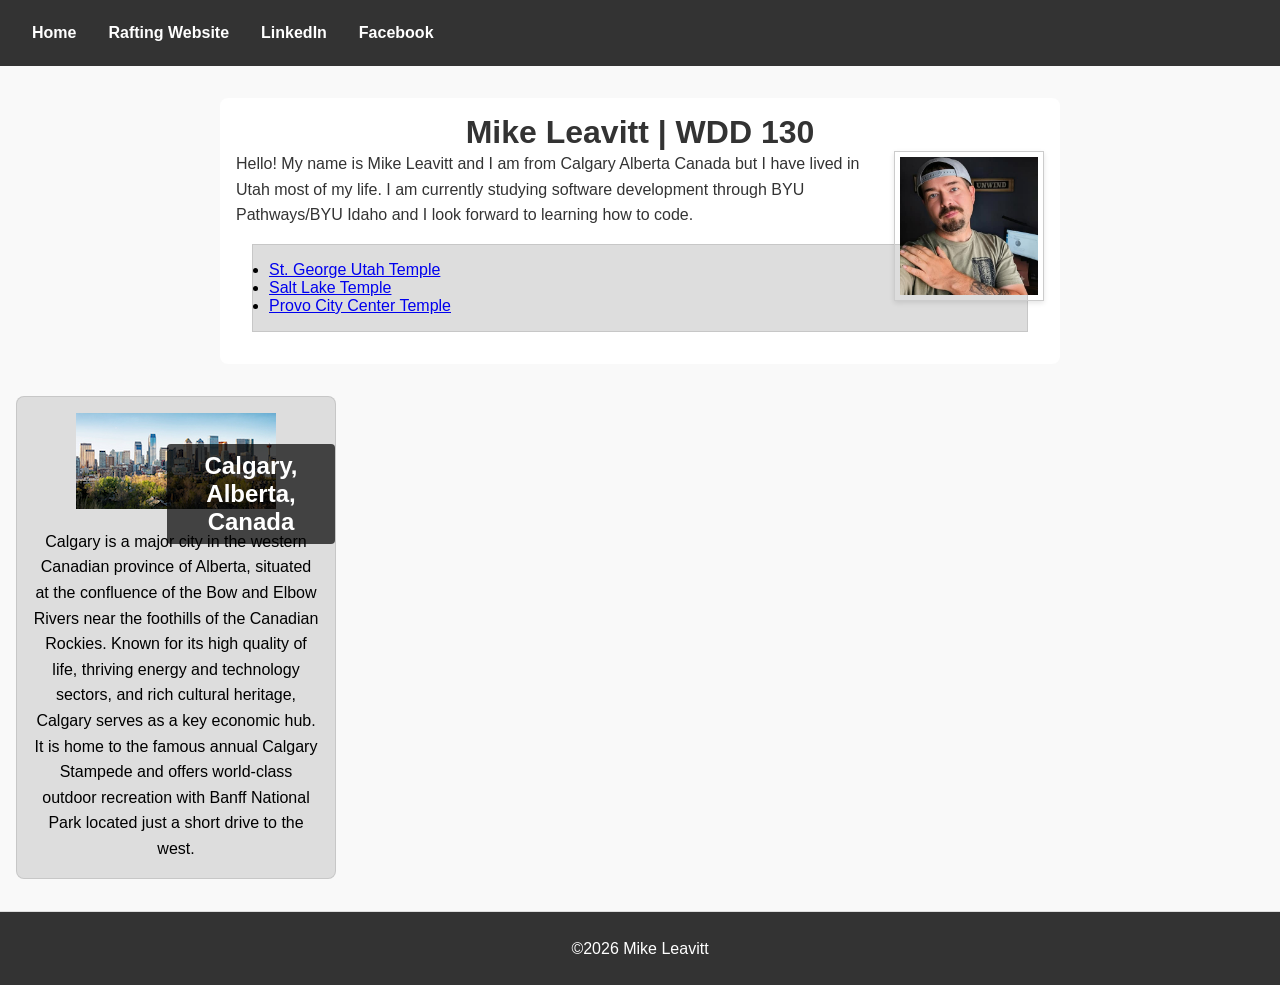
==== index.html @ 8ab00037 "updated and synced" ====
<!DOCTYPE html>
<html lang="en">

<head>
    <meta charset="UTF-8">
    <meta name="viewport" content="width=device-width, initial-scale=1.0">
    <title>Mike Leavitt - WDD 130 Home Page</title>
    <meta name="description" content="Personal homepage highlighting my life, education, and assignments for WDD 130 Web Fundamentals.">
    <meta name="author" content="Mike Leavitt">
    <link rel="stylesheet" href="styles/styles.css">
</head>

<body>

    <header>
        <nav>
            <a href="#">Home</a>
            <a href="wwr/">Rafting Website</a>
            <a href="https://www.linkedin.com/in/mikeleavitt-/" target="_blank" rel="noopener">LinkedIn</a>
            <a href="https://facebook.com" target="_blank" rel="noopener">Facebook</a>
        </nav>
    </header>

    <main>
        <h1>Mike Leavitt | WDD 130</h1>
        <img src="images/profile.jpg" alt="Profile picture of Mike Leavitt">
        <p>Hello! My name is Mike Leavitt and I am from Calgary Alberta Canada but I have lived in Utah most of my life. I am currently studying software development through BYU Pathways/BYU Idaho and I look forward to learning how to code.</p>

        <ul class="box">
            <li><a href="https://www.churchofjesuschrist.org/temples/details/st-george-utah-temple" target="_blank" rel="noopener">St. George Utah Temple</a></li>
            <li><a href="https://www.churchofjesuschrist.org/temples/details/salt-lake-temple" target="_blank" rel="noopener">Salt Lake Temple</a></li>
            <li><a href="https://www.churchofjesuschrist.org/temples/details/provo-city-center-temple" target="_blank" rel="noopener">Provo City Center Temple</a></li>
        </ul>
    </main>

    <aside class="box">
        <h2>Calgary, Alberta, Canada</h2>
        <img src="images/calgary.jpg" alt="Calgary city skyline">
        <p>Calgary is a major city in the western Canadian province of Alberta, situated at the confluence of the Bow and Elbow Rivers near the foothills of the Canadian Rockies. Known for its high quality of life, thriving energy and technology sectors, and rich cultural heritage, Calgary serves as a key economic hub. It is home to the famous annual Calgary Stampede and offers world-class outdoor recreation with Banff National Park located just a short drive to the west.</p>
    </aside>

    <footer>
        <p>&copy;2026 Mike Leavitt</p>
    </footer>

</body>

</html>
---- styles/styles.css ----
/* Universal Selector Reset */
* {
    margin: 0;
    padding: 0;
    box-sizing: border-box;
}

body {
    font-family: Arial, sans-serif;
    color: #333;
    background-color: #f9f9f9;
}

header {
    background-color: #333;
}

nav {
    display: flex;
    justify-content: left;
    background-color: #333;
    padding: 1rem;
}

nav a {
    color: #fff;
    padding: 0.5rem 1rem;
    display: block;
    text-decoration: none;
    font-weight: bold;
}

nav a:hover {
    text-decoration: underline;
}

main {
    max-width: 840px;
    margin: 2rem auto;
    padding: 1rem;
    background-color: #fff;
    border-radius: 8px;
}

h1 {
    color: #333;
    text-align: center;
}

main img {
    float: right;
    margin: 0 0 1rem 1rem;
    width: 150px;
    height: auto;
    border: 1px solid #ccc;
    padding: 5px;
    box-shadow: 0 2px 5px rgba(0, 0, 0, 0.1);
}

aside {
    position: relative;
    /* Required for absolute positioning of the heading inside */
    width: 20rem;
    margin: 2rem auto;
    text-align: center;
    border-radius: 8px;
}

aside img {
    width: 200px;
    height: auto;
    margin-bottom: 1rem;
}

/* Absolute positioning for the state/country heading overlay on the image */
aside h2 {
    position: absolute;
    top: 47px;
    left: 150px;
    background-color: rgba(0, 0, 0, 0.7);
    color: #fff;
    padding: 0.5rem 1rem;
    border-radius: 4px;
}

p {
    padding: 0;
    line-height: 1.6;
}

footer {
    margin-top: 2rem;
    border-top: 1px solid #ddd;
    text-align: center;
    padding: 1.5rem;
    background-color: #333;
    color: #fff;
}

/* Class Selectors */
.box {
    margin: 1rem;
    border: 1px solid rgb(0 0 0 / 10%);
    padding: 1rem;
    background-color: #ddd;
    color: #000;
}
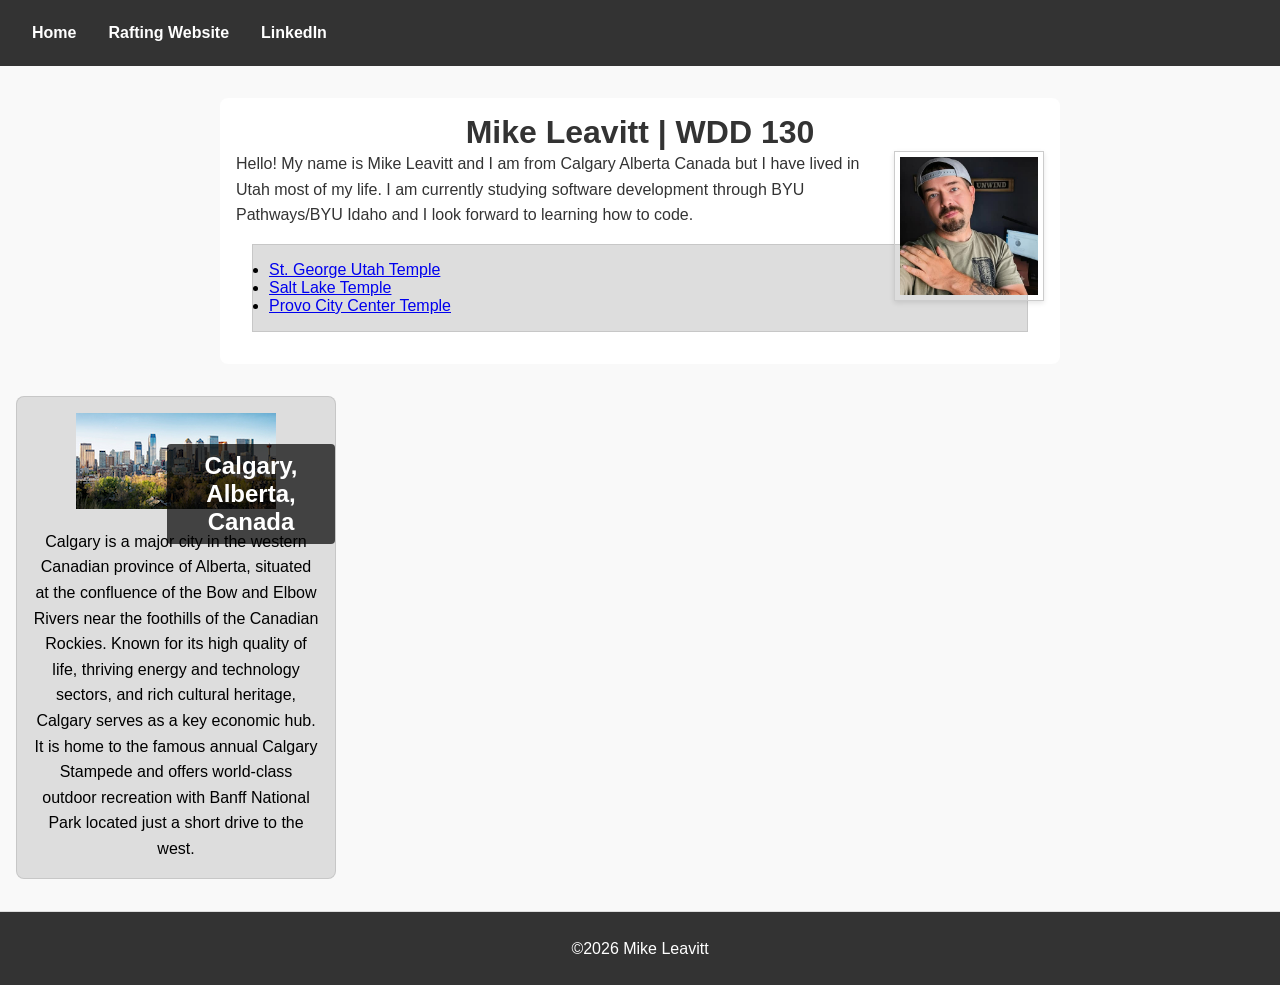
==== commit ab7e78d7: "updated and synced" ====
--- a/index.html
+++ b/index.html
@@ -17,7 +17,6 @@
             <a href="#">Home</a>
             <a href="wwr/">Rafting Website</a>
             <a href="https://www.linkedin.com/in/mikeleavitt-/" target="_blank" rel="noopener">LinkedIn</a>
-            <a href="https://facebook.com" target="_blank" rel="noopener">Facebook</a>
         </nav>
     </header>
 
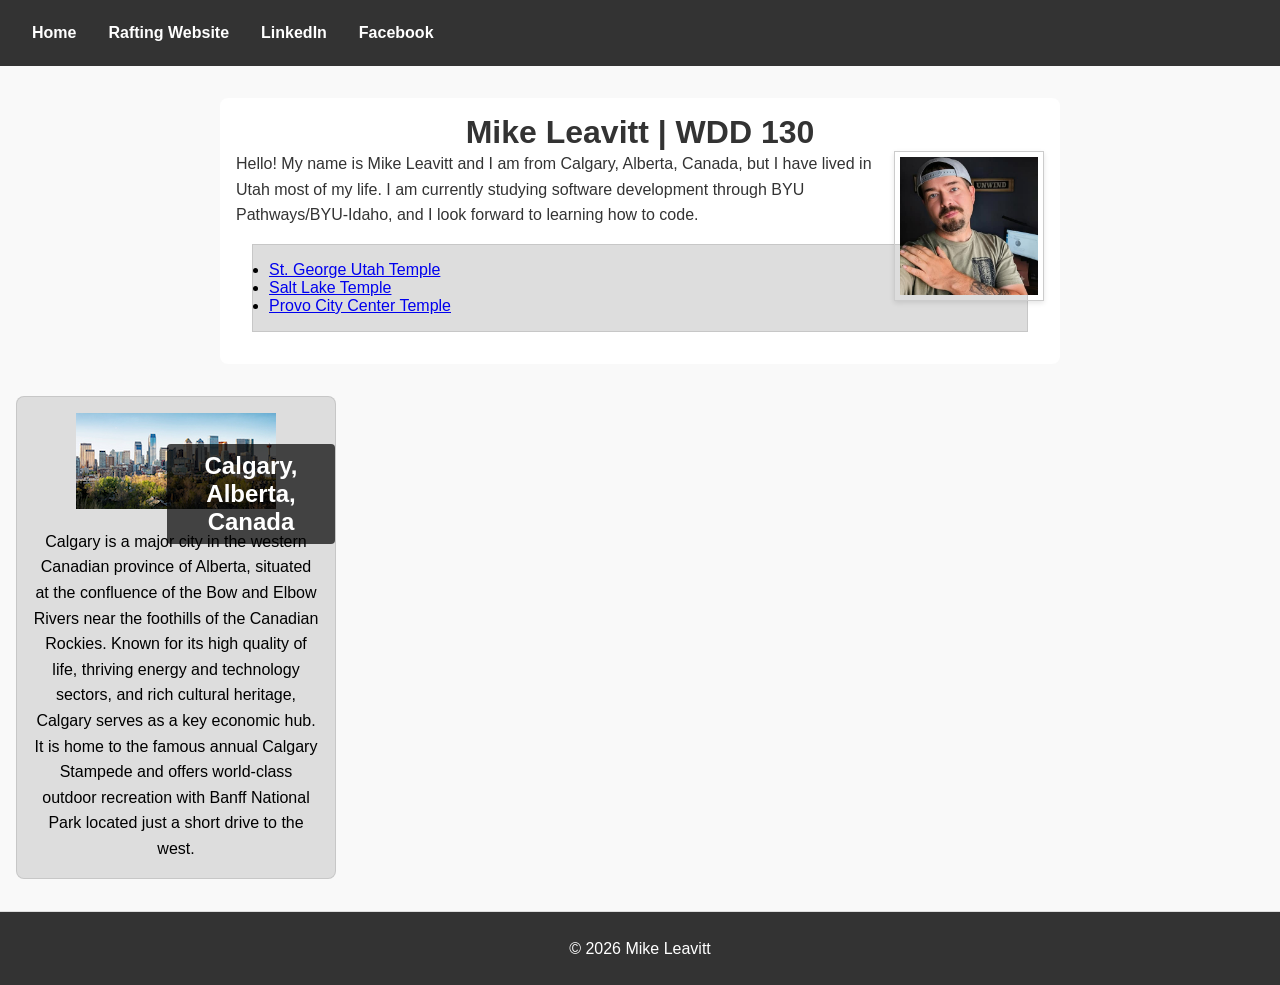
==== commit c015f061: "updated" ====
--- a/index.html
+++ b/index.html
@@ -2,8 +2,8 @@
 <html lang="en">
 
 <head>
-    <meta charset="UTF-8">
-    <meta name="viewport" content="width=device-width, initial-scale=1.0">
+    <meta charset="utf-8">
+    <meta name="viewport" content="width=device-width, initial-scale=1">
     <title>Mike Leavitt - WDD 130 Home Page</title>
     <meta name="description" content="Personal homepage highlighting my life, education, and assignments for WDD 130 Web Fundamentals.">
     <meta name="author" content="Mike Leavitt">
@@ -17,13 +17,14 @@
             <a href="#">Home</a>
             <a href="wwr/">Rafting Website</a>
             <a href="https://www.linkedin.com/in/mikeleavitt-/" target="_blank" rel="noopener">LinkedIn</a>
+            <a href="https://facebook.com" target="_blank" rel="noopener">Facebook</a>
         </nav>
     </header>
 
     <main>
         <h1>Mike Leavitt | WDD 130</h1>
         <img src="images/profile.jpg" alt="Profile picture of Mike Leavitt">
-        <p>Hello! My name is Mike Leavitt and I am from Calgary Alberta Canada but I have lived in Utah most of my life. I am currently studying software development through BYU Pathways/BYU Idaho and I look forward to learning how to code.</p>
+        <p>Hello! My name is Mike Leavitt and I am from Calgary, Alberta, Canada, but I have lived in Utah most of my life. I am currently studying software development through BYU Pathways/BYU-Idaho, and I look forward to learning how to code.</p>
 
         <ul class="box">
             <li><a href="https://www.churchofjesuschrist.org/temples/details/st-george-utah-temple" target="_blank" rel="noopener">St. George Utah Temple</a></li>
@@ -39,7 +40,7 @@
     </aside>
 
     <footer>
-        <p>&copy;2026 Mike Leavitt</p>
+        <p>&copy; 2026 Mike Leavitt</p>
     </footer>
 
 </body>
--- a/styles/styles.css
+++ b/styles/styles.css
@@ -59,7 +59,6 @@
 
 aside {
     position: relative;
-    /* Required for absolute positioning of the heading inside */
     width: 20rem;
     margin: 2rem auto;
     text-align: center;
@@ -72,7 +71,6 @@
     margin-bottom: 1rem;
 }
 
-/* Absolute positioning for the state/country heading overlay on the image */
 aside h2 {
     position: absolute;
     top: 47px;
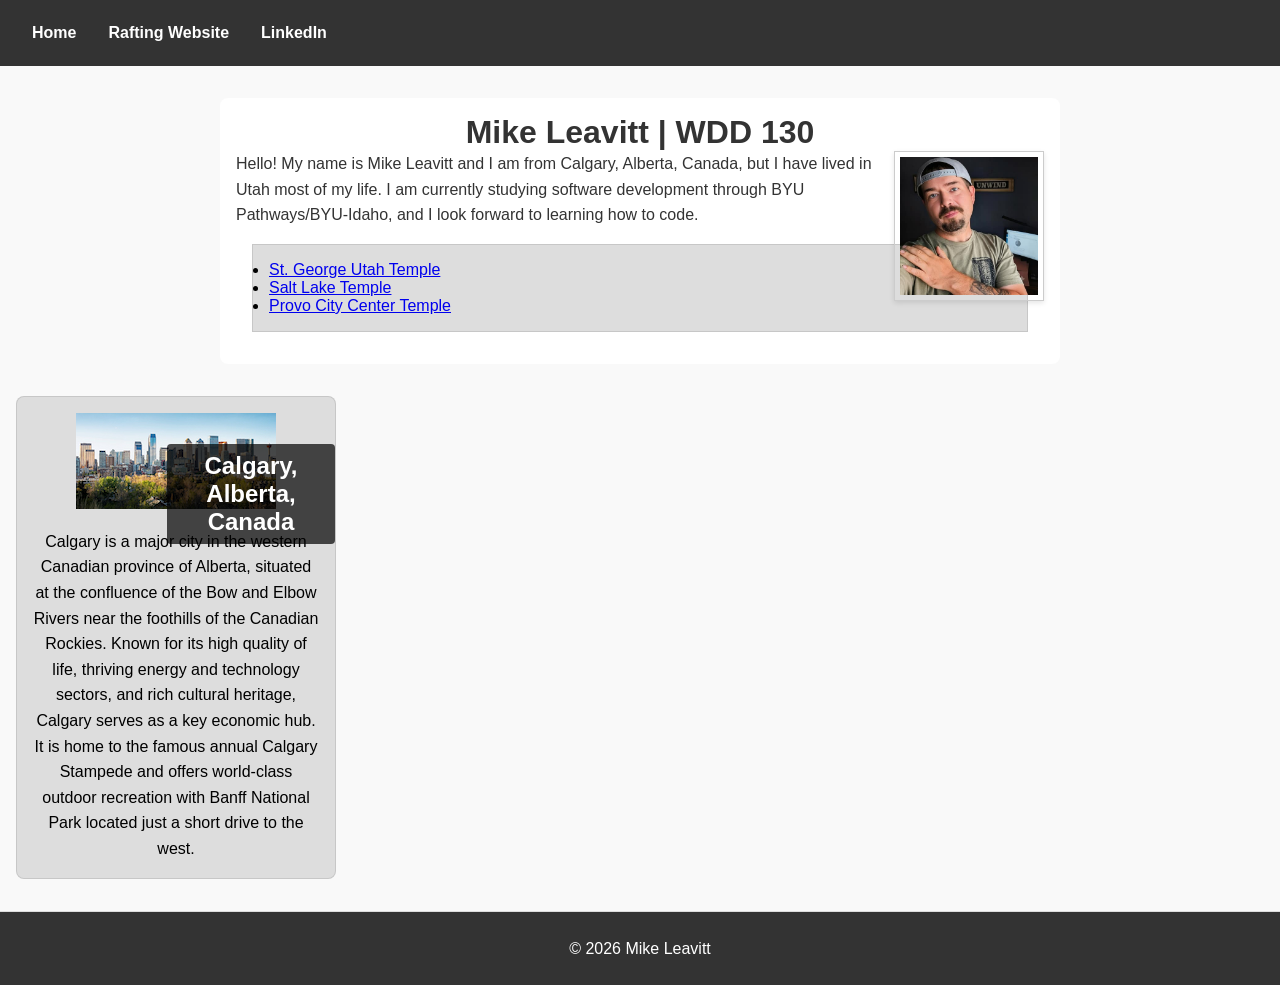
==== commit a882b31f: "u and s" ====
--- a/index.html
+++ b/index.html
@@ -17,7 +17,6 @@
             <a href="#">Home</a>
             <a href="wwr/">Rafting Website</a>
             <a href="https://www.linkedin.com/in/mikeleavitt-/" target="_blank" rel="noopener">LinkedIn</a>
-            <a href="https://facebook.com" target="_blank" rel="noopener">Facebook</a>
         </nav>
     </header>
 
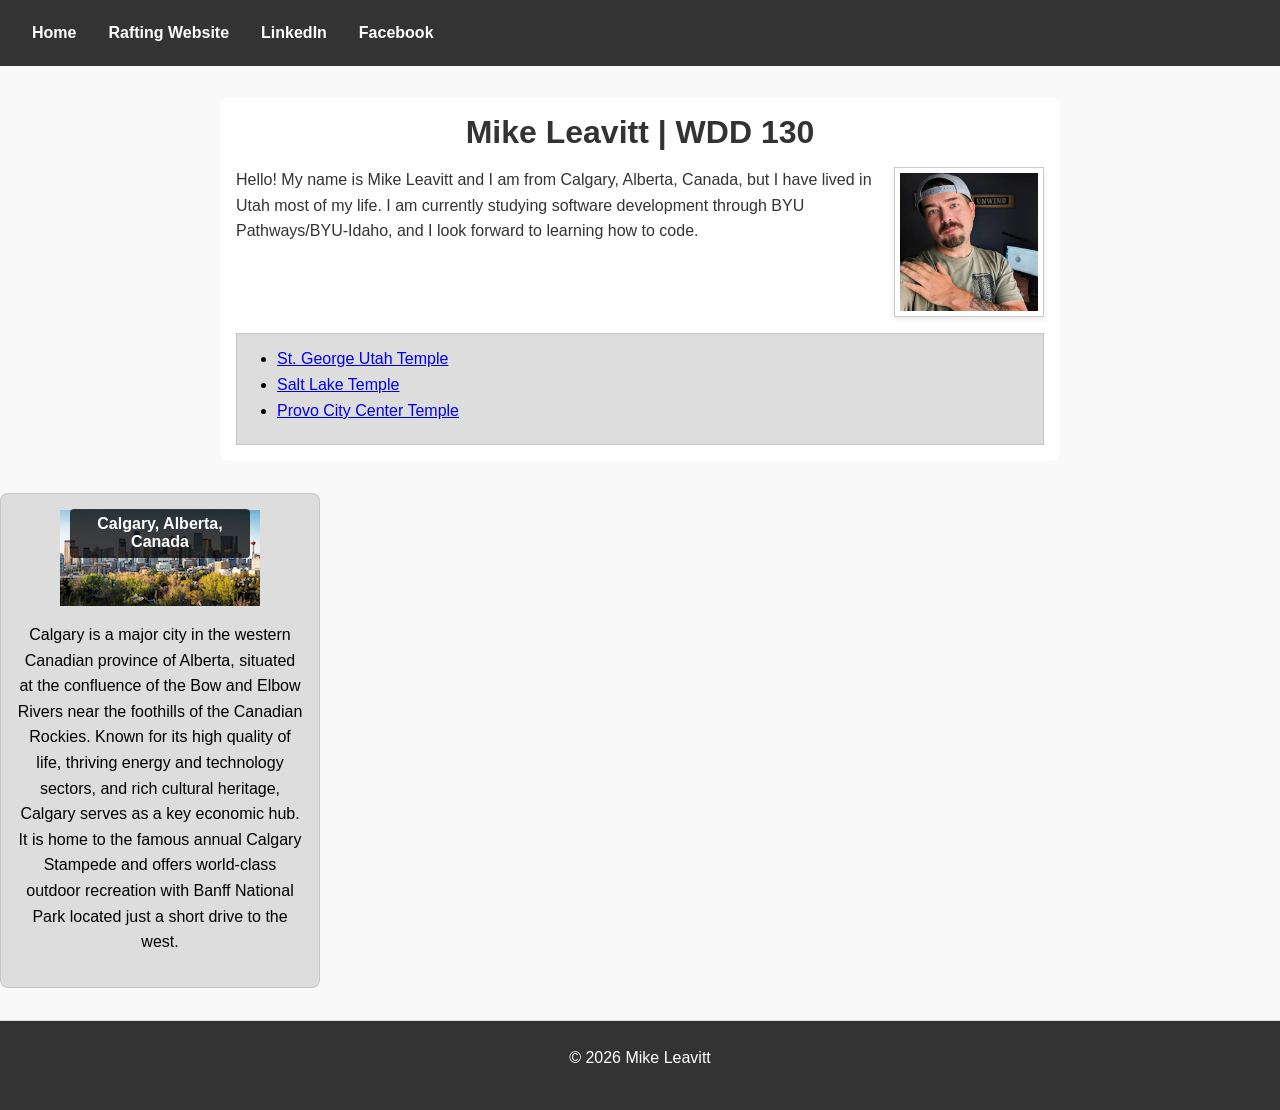
==== commit a919c60d: "updated and synced" ====
--- a/index.html
+++ b/index.html
@@ -17,26 +17,29 @@
             <a href="#">Home</a>
             <a href="wwr/">Rafting Website</a>
             <a href="https://www.linkedin.com/in/mikeleavitt-/" target="_blank" rel="noopener">LinkedIn</a>
+            <a href="https://www.facebook.com" target="_blank" rel="noopener">Facebook</a>
         </nav>
     </header>
 
-    <main>
-        <h1>Mike Leavitt | WDD 130</h1>
-        <img src="images/profile.jpg" alt="Profile picture of Mike Leavitt">
-        <p>Hello! My name is Mike Leavitt and I am from Calgary, Alberta, Canada, but I have lived in Utah most of my life. I am currently studying software development through BYU Pathways/BYU-Idaho, and I look forward to learning how to code.</p>
+    <div class="grid">
+        <main>
+            <h1>Mike Leavitt | WDD 130</h1>
+            <img src="images/profile.jpg" alt="Profile picture of Mike Leavitt">
+            <p>Hello! My name is Mike Leavitt and I am from Calgary, Alberta, Canada, but I have lived in Utah most of my life. I am currently studying software development through BYU Pathways/BYU-Idaho, and I look forward to learning how to code.</p>
 
-        <ul class="box">
-            <li><a href="https://www.churchofjesuschrist.org/temples/details/st-george-utah-temple" target="_blank" rel="noopener">St. George Utah Temple</a></li>
-            <li><a href="https://www.churchofjesuschrist.org/temples/details/salt-lake-temple" target="_blank" rel="noopener">Salt Lake Temple</a></li>
-            <li><a href="https://www.churchofjesuschrist.org/temples/details/provo-city-center-temple" target="_blank" rel="noopener">Provo City Center Temple</a></li>
-        </ul>
-    </main>
+            <ul class="box">
+                <li><a href="https://www.churchofjesuschrist.org/temples/details/st-george-utah-temple" target="_blank" rel="noopener">St. George Utah Temple</a></li>
+                <li><a href="https://www.churchofjesuschrist.org/temples/details/salt-lake-temple" target="_blank" rel="noopener">Salt Lake Temple</a></li>
+                <li><a href="https://www.churchofjesuschrist.org/temples/details/provo-city-center-temple" target="_blank" rel="noopener">Provo City Center Temple</a></li>
+            </ul>
+        </main>
 
-    <aside class="box">
-        <h2>Calgary, Alberta, Canada</h2>
-        <img src="images/calgary.jpg" alt="Calgary city skyline">
-        <p>Calgary is a major city in the western Canadian province of Alberta, situated at the confluence of the Bow and Elbow Rivers near the foothills of the Canadian Rockies. Known for its high quality of life, thriving energy and technology sectors, and rich cultural heritage, Calgary serves as a key economic hub. It is home to the famous annual Calgary Stampede and offers world-class outdoor recreation with Banff National Park located just a short drive to the west.</p>
-    </aside>
+        <aside class="box">
+            <h2>Calgary, Alberta, Canada</h2>
+            <img src="images/calgary.jpg" alt="Calgary city skyline">
+            <p>Calgary is a major city in the western Canadian province of Alberta, situated at the confluence of the Bow and Elbow Rivers near the foothills of the Canadian Rockies. Known for its high quality of life, thriving energy and technology sectors, and rich cultural heritage, Calgary serves as a key economic hub. It is home to the famous annual Calgary Stampede and offers world-class outdoor recreation with Banff National Park located just a short drive to the west.</p>
+        </aside>
+    </div>
 
     <footer>
         <p>&copy; 2026 Mike Leavitt</p>
--- a/styles/styles.css
+++ b/styles/styles.css
@@ -40,11 +40,14 @@
     padding: 1rem;
     background-color: #fff;
     border-radius: 8px;
+    overflow: hidden;
+    /* Ensures main contains floated elements properly */
 }
 
 h1 {
     color: #333;
     text-align: center;
+    margin-bottom: 1rem;
 }
 
 main img {
@@ -69,21 +72,30 @@
     width: 200px;
     height: auto;
     margin-bottom: 1rem;
+    display: block;
+    margin-left: auto;
+    margin-right: auto;
 }
 
+/* Centered absolute positioning for the state/country heading overlay on the image */
 aside h2 {
     position: absolute;
-    top: 47px;
-    left: 150px;
-    background-color: rgba(0, 0, 0, 0.7);
+    top: 15px;
+    left: 50%;
+    transform: translateX(-50%);
+    width: 180px;
+    background-color: rgba(0, 0, 0, 0.75);
     color: #fff;
-    padding: 0.5rem 1rem;
+    padding: 0.4rem 0.5rem;
     border-radius: 4px;
+    font-size: 1rem;
+    text-align: center;
 }
 
 p {
     padding: 0;
     line-height: 1.6;
+    margin-bottom: 1rem;
 }
 
 footer {
@@ -97,9 +109,16 @@
 
 /* Class Selectors */
 .box {
-    margin: 1rem;
+    clear: both;
+    /* Forces the box to sit below floated elements like the profile image */
+    margin: 1.5rem 0 0 0;
     border: 1px solid rgb(0 0 0 / 10%);
     padding: 1rem;
     background-color: #ddd;
     color: #000;
 }
+
+.box li {
+    margin-left: 1.5rem;
+    margin-bottom: 0.5rem;
+}
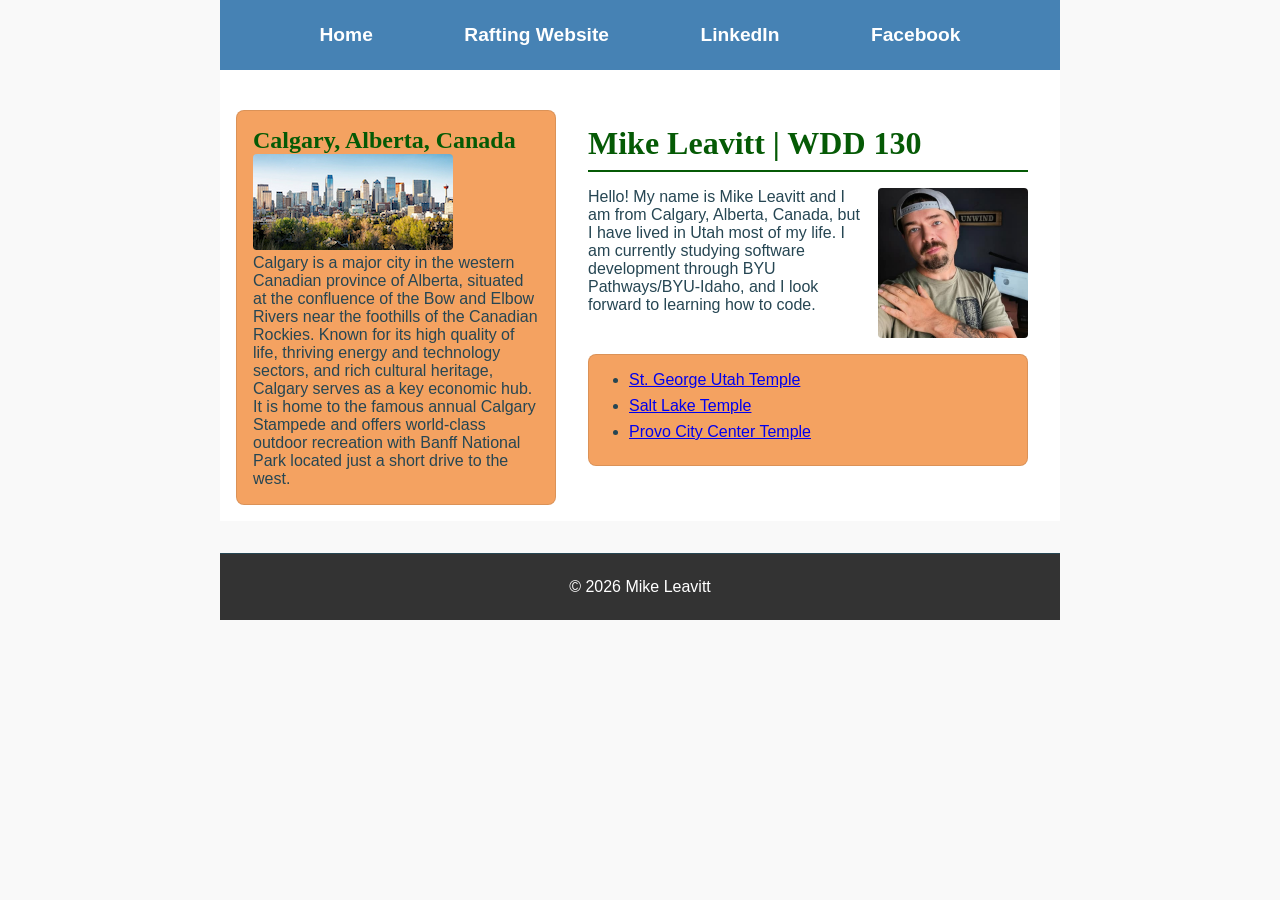
==== commit a6b3ee00: "updated" ====
--- a/index.html
+++ b/index.html
@@ -3,7 +3,7 @@
 
 <head>
     <meta charset="utf-8">
-    <meta name="viewport" content="width=device-width, initial-scale=1">
+    <meta name="viewport" content="width=device-width, initial-scale=1.0">
     <title>Mike Leavitt - WDD 130 Home Page</title>
     <meta name="description" content="Personal homepage highlighting my life, education, and assignments for WDD 130 Web Fundamentals.">
     <meta name="author" content="Mike Leavitt">
@@ -15,12 +15,13 @@
     <header>
         <nav>
             <a href="#">Home</a>
-            <a href="wwr/">Rafting Website</a>
+            <a href="wwr/index.html">Rafting Website</a>
             <a href="https://www.linkedin.com/in/mikeleavitt-/" target="_blank" rel="noopener">LinkedIn</a>
             <a href="https://www.facebook.com" target="_blank" rel="noopener">Facebook</a>
         </nav>
     </header>
 
+    <!-- Encase main and aside in a div with class="grid" -->
     <div class="grid">
         <main>
             <h1>Mike Leavitt | WDD 130</h1>
--- a/styles/styles.css
+++ b/styles/styles.css
@@ -1,4 +1,13 @@
-/* Universal Selector Reset */
+:root {
+    --primary-color: #055a05;
+    --secondary-color: #f4a261;
+    --accent1-color: #264653;
+    --accent2-color: #e9c46a;
+    --heading-font: "Times New Roman", "Georgia", serif;
+    --body-font: Arial, Helvetica, sans-serif;
+}
+
+/* Fixed: changed '-' to '*' */
 * {
     margin: 0;
     padding: 0;
@@ -6,119 +15,109 @@
 }
 
 body {
-    font-family: Arial, sans-serif;
-    color: #333;
+    font-family: var(--body-font);
+    color: var(--accent1-color);
     background-color: #f9f9f9;
 }
 
-header {
-    background-color: #333;
+/* Steps 2, 7, & 28: Combined rule for header, .grid, and footer */
+header,
+.grid,
+footer {
+    max-width: 840px;
+    margin: 0 auto;
+    background-color: #fff;
 }
 
+h1,
+h2 {
+    font-family: var(--heading-font);
+    color: var(--primary-color);
+}
+
+/* Steps 8 & 9: Flexbox navigation bar */
 nav {
+    background-color: steelblue;
+    padding: 1rem;
     display: flex;
-    justify-content: left;
-    background-color: #333;
+    justify-content: space-evenly;
+    align-items: center;
+}
+
+/* Steps 17 & 18: Navigation links styling */
+nav a {
+    display: block;
+    padding: 0.5rem;
+    text-decoration: none;
+    font-size: 1.2rem;
+    font-weight: 700;
+    color: #fff;
+    /* shorthand for white */
+}
+
+/* Step 26: Bottom border on h1 */
+h1 {
+    border-bottom: 2px solid var(--primary-color);
+    padding-bottom: 0.5rem;
+    margin-bottom: 1rem;
+}
+
+/* Steps 29-44: CSS Grid layout */
+.grid {
+    display: grid;
+    align-items: center;
+    grid-template-columns: 20rem 1fr;
+    gap: 1rem;
     padding: 1rem;
 }
 
-nav a {
-    color: #fff;
-    padding: 0.5rem 1rem;
-    display: block;
-    text-decoration: none;
-    font-weight: bold;
+main {
+    grid-column: 2/3;
+    margin: 1rem;
 }
 
-nav a:hover {
-    text-decoration: underline;
+aside {
+    width: 20rem;
+    position: relative;
+    grid-column: 1/2;
+    grid-row: 1/2;
 }
 
-main {
-    max-width: 840px;
-    margin: 2rem auto;
-    padding: 1rem;
-    background-color: #fff;
-    border-radius: 8px;
-    overflow: hidden;
-    /* Ensures main contains floated elements properly */
-}
-
-h1 {
-    color: #333;
-    text-align: center;
-    margin-bottom: 1rem;
+/* Image handling */
+main img,
+aside img {
+    max-width: 100%;
+    height: auto;
+    border-radius: 4px;
 }
 
 main img {
     float: right;
+    width: 150px;
     margin: 0 0 1rem 1rem;
-    width: 150px;
-    height: auto;
-    border: 1px solid #ccc;
-    padding: 5px;
-    box-shadow: 0 2px 5px rgba(0, 0, 0, 0.1);
-}
-
-aside {
-    position: relative;
-    width: 20rem;
-    margin: 2rem auto;
-    text-align: center;
-    border-radius: 8px;
-}
-
-aside img {
-    width: 200px;
-    height: auto;
-    margin-bottom: 1rem;
-    display: block;
-    margin-left: auto;
-    margin-right: auto;
-}
-
-/* Centered absolute positioning for the state/country heading overlay on the image */
-aside h2 {
-    position: absolute;
-    top: 15px;
-    left: 50%;
-    transform: translateX(-50%);
-    width: 180px;
-    background-color: rgba(0, 0, 0, 0.75);
-    color: #fff;
-    padding: 0.4rem 0.5rem;
-    border-radius: 4px;
-    font-size: 1rem;
-    text-align: center;
-}
-
-p {
-    padding: 0;
-    line-height: 1.6;
-    margin-bottom: 1rem;
-}
-
-footer {
-    margin-top: 2rem;
-    border-top: 1px solid #ddd;
-    text-align: center;
-    padding: 1.5rem;
-    background-color: #333;
-    color: #fff;
 }
 
 /* Class Selectors */
 .box {
     clear: both;
-    /* Forces the box to sit below floated elements like the profile image */
     margin: 1.5rem 0 0 0;
     border: 1px solid rgb(0 0 0 / 10%);
     padding: 1rem;
-    background-color: #ddd;
-    color: #000;
+    background-color: var(--secondary-color);
+    color: var(--accent1-color);
+    border-radius: 8px;
 }
 
 .box li {
     margin-left: 1.5rem;
     margin-bottom: 0.5rem;
 }
+
+footer {
+    margin-top: 2rem;
+    padding: 1.5rem;
+    text-align: center;
+    border-top: 1px solid var(--accent1-color);
+    background-color: #333;
+    color: #fff;
+}
